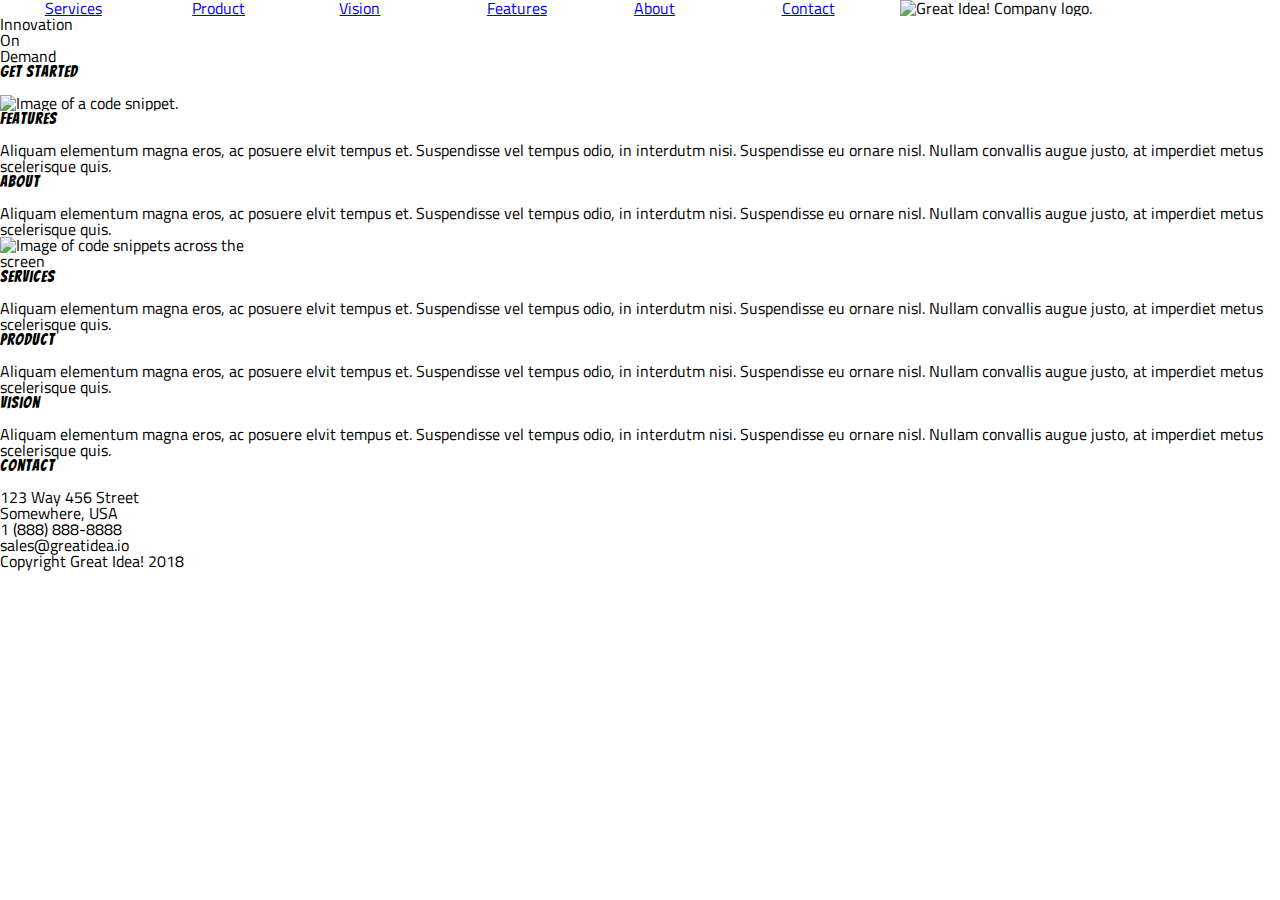
==== great-idea-website/index.html @ 53e95e1a "added html to the top section of the page, configured nav, anchors, and logo properly" ====
<!doctype html>

<html lang="en">

<head>
    <meta charset="utf-8">

    <title>Great Idea!</title>

    <link href="https://fonts.googleapis.com/css?family=Bangers|Titillium+Web" rel="stylesheet">
    <link rel="stylesheet" href="css/index.css">

    <!--[if lt IE 9]>
    <script src="https://cdnjs.cloudflare.com/ajax/libs/html5shiv/3.7.3/html5shiv.js"></script>
  <![endif]-->
</head>

<body>
    <section class="topCont">
        <header>
            <nav>
                <a href=#>Services</a>
                <a href=#>Product</a>
                <a href=#>Vision</a>
                <a href=#>Features</a>
                <a href=#>About</a>
                <a href=#>Contact</a>
            </nav>

            <img class="logo" src="img/logo.png" alt="Great Idea! Company logo.">
        </header>
        <p>Innovation</p>
        <p>On</p>
        <p>Demand</p>

        <h2>Get Started</h2>

        <img src="img/header-img.png" alt="Image of a code snippet.">
    </section>

    <h3>Features</h3>
    <p>Aliquam elementum magna eros, ac posuere elvit tempus et. Suspendisse vel tempus odio, in interdutm nisi. Suspendisse eu ornare nisl. Nullam convallis augue justo, at imperdiet metus scelerisque quis.</p>


    <h3>About</h3>
    <p>Aliquam elementum magna eros, ac posuere elvit tempus et. Suspendisse vel tempus odio, in interdutm nisi. Suspendisse eu ornare nisl. Nullam convallis augue justo, at imperdiet metus scelerisque quis.</p>

    <img class="middle-img" src="img/mid-page-accent.jpg" alt="Image of code snippets across the screen">

    <h3>Services</h3>
    <p>Aliquam elementum magna eros, ac posuere elvit tempus et. Suspendisse vel tempus odio, in interdutm nisi. Suspendisse eu ornare nisl. Nullam convallis augue justo, at imperdiet metus scelerisque quis.</p>


    <h3>Product</h3>
    <p>Aliquam elementum magna eros, ac posuere elvit tempus et. Suspendisse vel tempus odio, in interdutm nisi. Suspendisse eu ornare nisl. Nullam convallis augue justo, at imperdiet metus scelerisque quis.</p>

    <h3>Vision</h3>
    <p>Aliquam elementum magna eros, ac posuere elvit tempus et. Suspendisse vel tempus odio, in interdutm nisi. Suspendisse eu ornare nisl. Nullam convallis augue justo, at imperdiet metus scelerisque quis.</p>

    <h3>Contact</h3>
    <p>123 Way 456 Street</p>
    <p>Somewhere, USA</p>
    <p>1 (888) 888-8888</p>
    <p>sales@greatidea.io</p>

    <p class="Copyright" &copy>Copyright Great Idea! 2018</p>

</body>

</html>
---- great-idea-website/css/index.css ----
/* http://meyerweb.com/eric/tools/css/reset/ 
   v2.0 | 20110126
   License: none (public domain)
*/

html,
body,
div,
span,
applet,
object,
iframe,
h1,
h2,
h3,
h4,
h5,
h6,
p,
blockquote,
pre,
a,
abbr,
acronym,
address,
big,
cite,
code,
del,
dfn,
em,
img,
ins,
kbd,
q,
s,
samp,
small,
strike,
strong,
sub,
sup,
tt,
var,
b,
u,
i,
center,
dl,
dt,
dd,
ol,
ul,
li,
fieldset,
form,
label,
legend,
table,
caption,
tbody,
tfoot,
thead,
tr,
th,
td,
article,
aside,
canvas,
details,
embed,
figure,
figcaption,
footer,
header,
hgroup,
menu,
nav,
output,
ruby,
section,
summary,
time,
mark,
audio,
video {
    margin: 0;
    padding: 0;
    border: 0;
    font-size: 100%;
    font: inherit;
    vertical-align: baseline;
}


/* HTML5 display-role reset for older browsers */

article,
aside,
details,
figcaption,
figure,
footer,
header,
hgroup,
menu,
nav,
section {
    display: block;
}

body {
    line-height: 1;
}

ol,
ul {
    list-style: none;
}

blockquote,
q {
    quotes: none;
}

blockquote:before,
blockquote:after,
q:before,
q:after {
    content: '';
    content: none;
}

table {
    border-collapse: collapse;
    border-spacing: 0;
}


/* Set every element's box-sizing to border-box */

* {
    box-sizing: border-box;
}

html,
body {
    height: 100%;
    font-family: 'Titillium Web', sans-serif;
}

h1,
h2,
h3,
h4,
h5 {
    font-family: 'Bangers', cursive;
    letter-spacing: 1px;
    margin-bottom: 15px;
}


/* Your code starts here! */

header {
    diplay: inline-block;
    width: 100%;
}

nav {
    display: inline-block;
    width: 70%;
}

a {
    display: inline-block;
    width: 11%;
    margin-left: 5%;
}

img {
    display: inline-block;
    width: 20%;
}
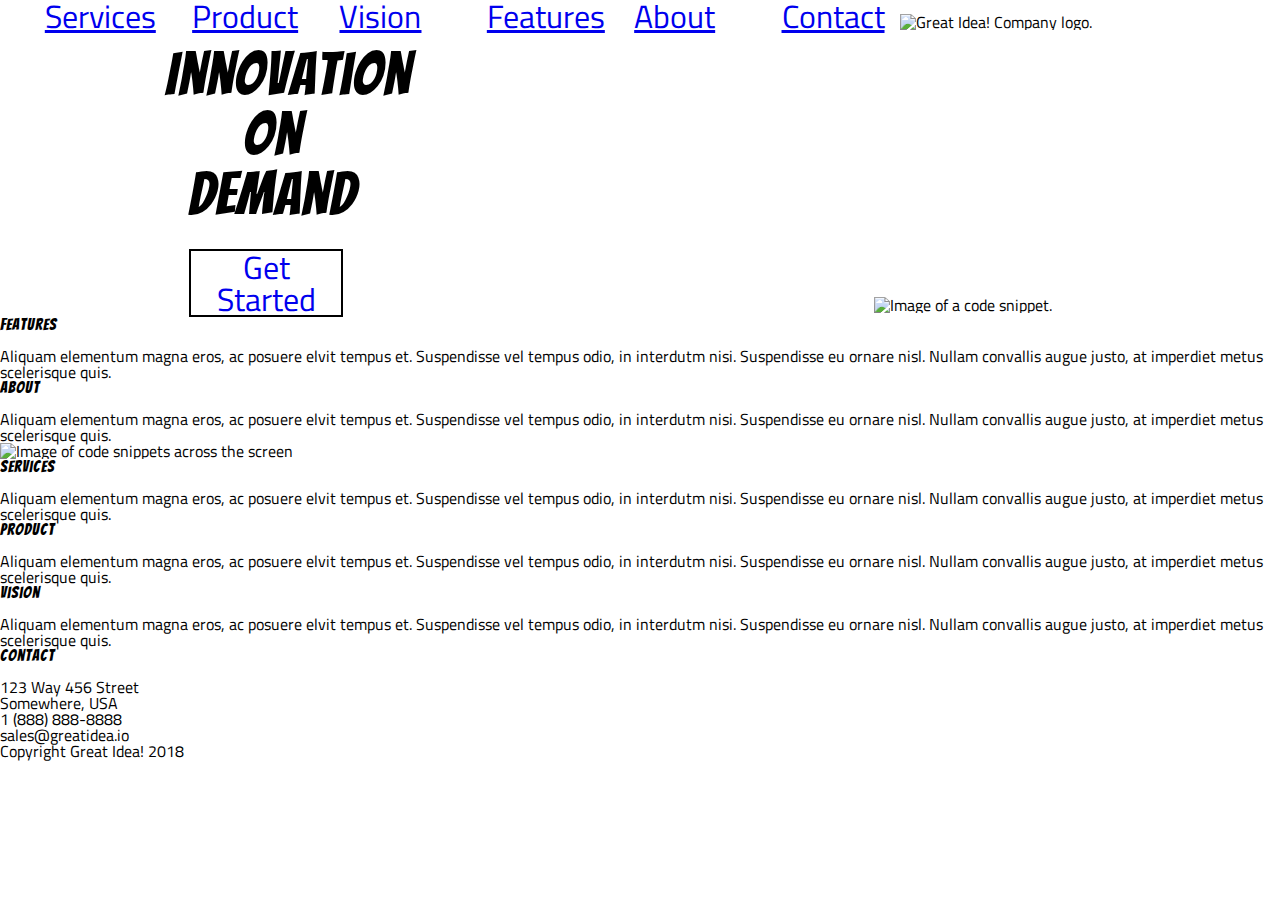
==== commit 26bef3d4: "all HTML done, top section of CSS complete" ====
--- a/great-idea-website/index.html
+++ b/great-idea-website/index.html
@@ -29,42 +29,50 @@
 
             <img class="logo" src="img/logo.png" alt="Great Idea! Company logo.">
         </header>
-        <p>Innovation</p>
-        <p>On</p>
-        <p>Demand</p>
+        <div class="lowerTop">
+            <section class="headButt">
+                <h1>Innovation</br>
+                    On</br>
+                    Demand</h1>
 
-        <h2>Get Started</h2>
-
-        <img src="img/header-img.png" alt="Image of a code snippet.">
+                <a class="button" href="#">Get Started</a>
+            </section>
+            <img src="img/header-img.png" alt="Image of a code snippet.">
+        </div>
     </section>
 
-    <h3>Features</h3>
-    <p>Aliquam elementum magna eros, ac posuere elvit tempus et. Suspendisse vel tempus odio, in interdutm nisi. Suspendisse eu ornare nisl. Nullam convallis augue justo, at imperdiet metus scelerisque quis.</p>
+    <section class="topMid">
+        <h2>Features</h2>
+        <p>Aliquam elementum magna eros, ac posuere elvit tempus et. Suspendisse vel tempus odio, in interdutm nisi. Suspendisse eu ornare nisl. Nullam convallis augue justo, at imperdiet metus scelerisque quis.</p>
 
 
-    <h3>About</h3>
-    <p>Aliquam elementum magna eros, ac posuere elvit tempus et. Suspendisse vel tempus odio, in interdutm nisi. Suspendisse eu ornare nisl. Nullam convallis augue justo, at imperdiet metus scelerisque quis.</p>
+        <h2>About</h2>
+        <p>Aliquam elementum magna eros, ac posuere elvit tempus et. Suspendisse vel tempus odio, in interdutm nisi. Suspendisse eu ornare nisl. Nullam convallis augue justo, at imperdiet metus scelerisque quis.</p>
+    </section>
 
     <img class="middle-img" src="img/mid-page-accent.jpg" alt="Image of code snippets across the screen">
 
-    <h3>Services</h3>
-    <p>Aliquam elementum magna eros, ac posuere elvit tempus et. Suspendisse vel tempus odio, in interdutm nisi. Suspendisse eu ornare nisl. Nullam convallis augue justo, at imperdiet metus scelerisque quis.</p>
+    <section>
+        <h2>Services</h2>
+        <p>Aliquam elementum magna eros, ac posuere elvit tempus et. Suspendisse vel tempus odio, in interdutm nisi. Suspendisse eu ornare nisl. Nullam convallis augue justo, at imperdiet metus scelerisque quis.</p>
 
 
-    <h3>Product</h3>
-    <p>Aliquam elementum magna eros, ac posuere elvit tempus et. Suspendisse vel tempus odio, in interdutm nisi. Suspendisse eu ornare nisl. Nullam convallis augue justo, at imperdiet metus scelerisque quis.</p>
+        <h2>Product</h2>
+        <p>Aliquam elementum magna eros, ac posuere elvit tempus et. Suspendisse vel tempus odio, in interdutm nisi. Suspendisse eu ornare nisl. Nullam convallis augue justo, at imperdiet metus scelerisque quis.</p>
 
-    <h3>Vision</h3>
-    <p>Aliquam elementum magna eros, ac posuere elvit tempus et. Suspendisse vel tempus odio, in interdutm nisi. Suspendisse eu ornare nisl. Nullam convallis augue justo, at imperdiet metus scelerisque quis.</p>
+        <h2>Vision</h2>
+        <p>Aliquam elementum magna eros, ac posuere elvit tempus et. Suspendisse vel tempus odio, in interdutm nisi. Suspendisse eu ornare nisl. Nullam convallis augue justo, at imperdiet metus scelerisque quis.</p>
+    </section>
 
-    <h3>Contact</h3>
-    <p>123 Way 456 Street</p>
-    <p>Somewhere, USA</p>
-    <p>1 (888) 888-8888</p>
-    <p>sales@greatidea.io</p>
+    <footer>
+        <h2>Contact</h2>
+        <p>123 Way 456 Street</p>
+        <p>Somewhere, USA</p>
+        <p>1 (888) 888-8888</p>
+        <p>sales@greatidea.io</p>
 
-    <p class="Copyright" &copy>Copyright Great Idea! 2018</p>
-
+        <p class="Copyright" &copy>Copyright Great Idea! 2018</p>
+    </footer>
 </body>
 
 </html>--- a/great-idea-website/css/index.css
+++ b/great-idea-website/css/index.css
@@ -163,22 +163,81 @@
 /* Your code starts here! */
 
 header {
-    diplay: inline-block;
+    display: inline-block;
     width: 100%;
+    box-sizing: border-box;
 }
 
 nav {
     display: inline-block;
     width: 70%;
+    box-sizing: border-box;
 }
 
 a {
+    font-size: 2rem;
     display: inline-block;
     width: 11%;
     margin-left: 5%;
-}
-
-img {
+    box-sizing: border-box;
+}
+
+.logo {
     display: inline-block;
     width: 20%;
+    box-sizing: border-box;
+}
+
+
+/*lower Top section*/
+
+.lowerTop {
+    display: inline;
+    width: 50%;
+    height: 30%;
+    box-sizing: border-box;
+}
+
+.headButt {
+    display: inline-block;
+    width: 48%;
+    margin-left: 10%;
+    box-sizing: border-box;
+}
+
+.lowerTop h1 {
+    display: block;
+    width: 35%;
+    height: 25%;
+    margin: 6%;
+    margin-top: 2%;
+    margin-bottom: 4%;
+    text-align: center;
+    font-size: 60px;
+    box-sizing: border-box;
+}
+
+.lowerTop .button {
+    display: inline-block;
+    width: 25%;
+    height: 30%;
+    text-align: center;
+    margin-left: 10%;
+    margin-right: 30%;
+    border: 2px solid black;
+    text-decoration: none;
+    box-sizing: border-box;
+}
+
+.lowerTop .button:hover {
+    background: gray;
+    border: 1px solid slategray;
+    box-sizing: border-box;
+}
+
+.lowerTop img {
+    display: inline-block;
+    margin-left: 10%;
+    margin-top: 5%;
+    box-sizing: border-box;
 }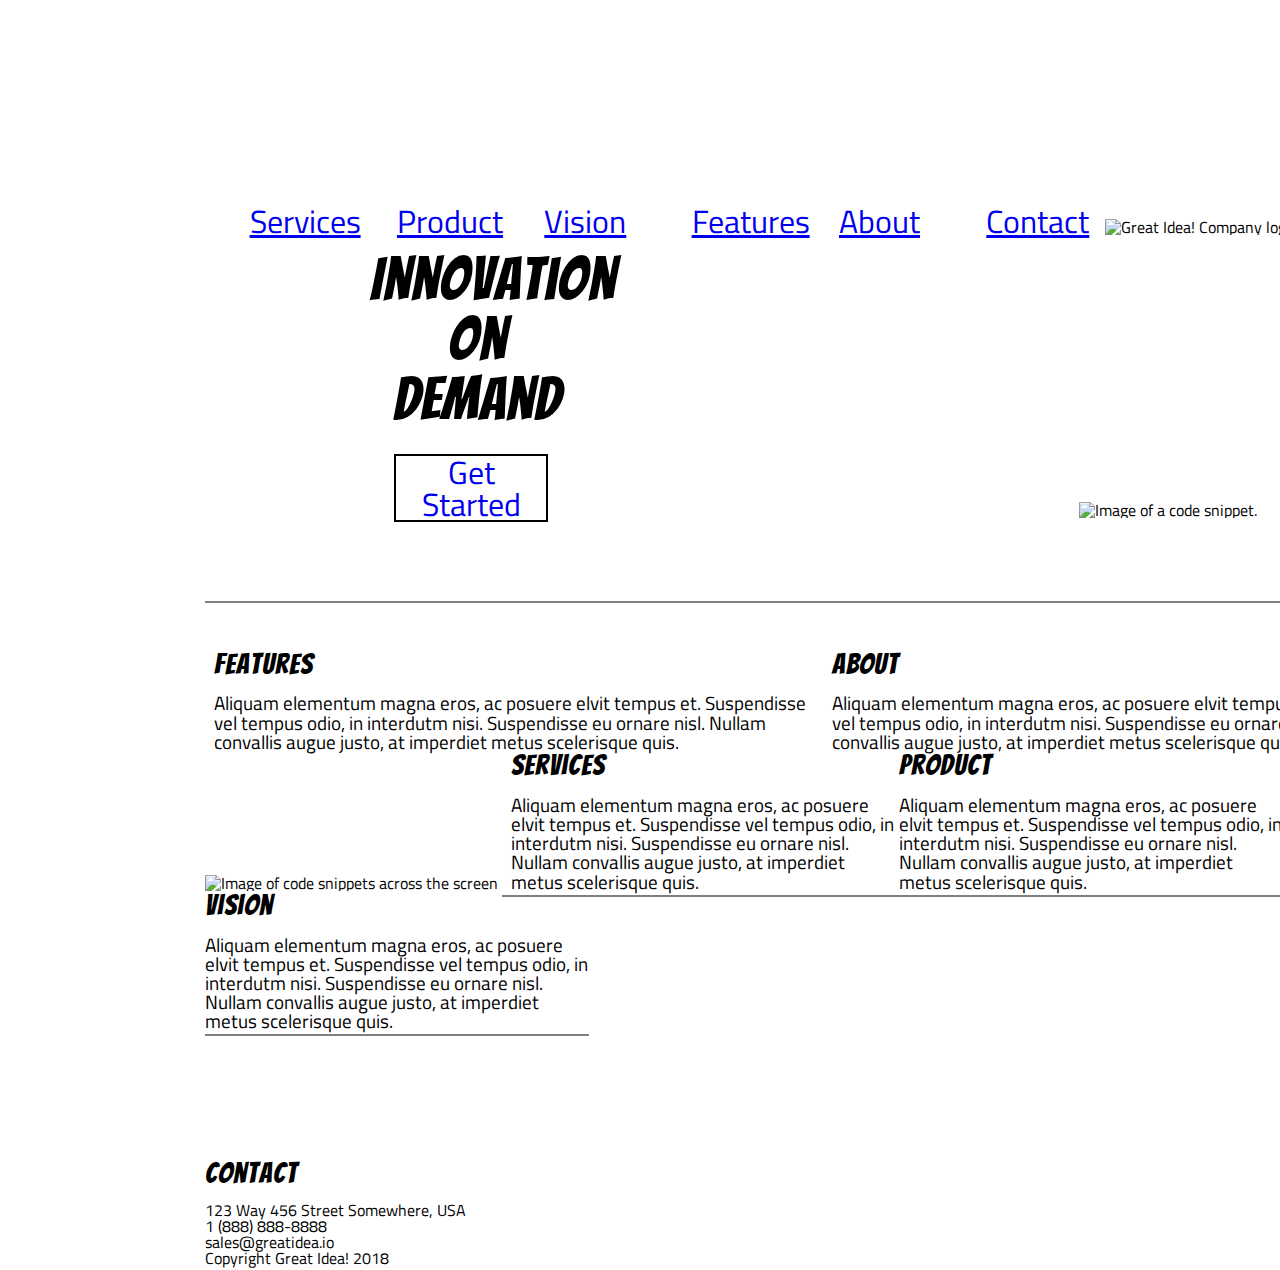
==== commit 09a356de: "Done with basic layout. Could tweak for more accuracy, mainly the middle paragraphs and contact sect" ====
--- a/great-idea-website/index.html
+++ b/great-idea-website/index.html
@@ -19,12 +19,12 @@
     <section class="topCont">
         <header>
             <nav>
-                <a href=#>Services</a>
-                <a href=#>Product</a>
-                <a href=#>Vision</a>
-                <a href=#>Features</a>
-                <a href=#>About</a>
-                <a href=#>Contact</a>
+                <a href="#services">Services</a>
+                <a href="#product">Product</a>
+                <a href="#vision">Vision</a>
+                <a href="#features">Features</a>
+                <a href="#about">About</a>
+                <a href="#contact">Contact</a>
             </nav>
 
             <img class="logo" src="img/logo.png" alt="Great Idea! Company logo.">
@@ -42,35 +42,41 @@
     </section>
 
     <section class="topMid">
-        <h2>Features</h2>
-        <p>Aliquam elementum magna eros, ac posuere elvit tempus et. Suspendisse vel tempus odio, in interdutm nisi. Suspendisse eu ornare nisl. Nullam convallis augue justo, at imperdiet metus scelerisque quis.</p>
-
-
-        <h2>About</h2>
-        <p>Aliquam elementum magna eros, ac posuere elvit tempus et. Suspendisse vel tempus odio, in interdutm nisi. Suspendisse eu ornare nisl. Nullam convallis augue justo, at imperdiet metus scelerisque quis.</p>
+        <div id="features" class="text-content">
+            <h2>Features</h2>
+            <p>Aliquam elementum magna eros, ac posuere elvit tempus et. Suspendisse vel tempus odio, in interdutm nisi. Suspendisse eu ornare nisl. Nullam convallis augue justo, at imperdiet metus scelerisque quis.</p>
+        </div>
+        <div id="about" class="text-content">
+            <h2>About</h2>
+            <p>Aliquam elementum magna eros, ac posuere elvit tempus et. Suspendisse vel tempus odio, in interdutm nisi. Suspendisse eu ornare nisl. Nullam convallis augue justo, at imperdiet metus scelerisque quis.</p>
+        </div>
     </section>
 
     <img class="middle-img" src="img/mid-page-accent.jpg" alt="Image of code snippets across the screen">
 
-    <section>
-        <h2>Services</h2>
-        <p>Aliquam elementum magna eros, ac posuere elvit tempus et. Suspendisse vel tempus odio, in interdutm nisi. Suspendisse eu ornare nisl. Nullam convallis augue justo, at imperdiet metus scelerisque quis.</p>
-
-
-        <h2>Product</h2>
-        <p>Aliquam elementum magna eros, ac posuere elvit tempus et. Suspendisse vel tempus odio, in interdutm nisi. Suspendisse eu ornare nisl. Nullam convallis augue justo, at imperdiet metus scelerisque quis.</p>
-
-        <h2>Vision</h2>
-        <p>Aliquam elementum magna eros, ac posuere elvit tempus et. Suspendisse vel tempus odio, in interdutm nisi. Suspendisse eu ornare nisl. Nullam convallis augue justo, at imperdiet metus scelerisque quis.</p>
+    <section class="bottomMid">
+        <div id="services" class="text-content2">
+            <h2>Services</h2>
+            <p>Aliquam elementum magna eros, ac posuere elvit tempus et. Suspendisse vel tempus odio, in interdutm nisi. Suspendisse eu ornare nisl. Nullam convallis augue justo, at imperdiet metus scelerisque quis.</p>
+        </div>
+        <div id="product" class="text-content2">
+            <h2>Product</h2>
+            <p>Aliquam elementum magna eros, ac posuere elvit tempus et. Suspendisse vel tempus odio, in interdutm nisi. Suspendisse eu ornare nisl. Nullam convallis augue justo, at imperdiet metus scelerisque quis.</p>
+        </div>
+        <div id="vision" class="text-content2">
+            <h2>Vision</h2>
+            <p>Aliquam elementum magna eros, ac posuere elvit tempus et. Suspendisse vel tempus odio, in interdutm nisi. Suspendisse eu ornare nisl. Nullam convallis augue justo, at imperdiet metus scelerisque quis.</p>
+        </div>
     </section>
 
     <footer>
-        <h2>Contact</h2>
-        <p>123 Way 456 Street</p>
-        <p>Somewhere, USA</p>
-        <p>1 (888) 888-8888</p>
-        <p>sales@greatidea.io</p>
-
+        <section id="contact">
+            <h2>Contact</h2>
+            <address>123 Way 456 Street
+            Somewhere, USA</address>
+            <p>1 (888) 888-8888</p>
+            <p>sales@greatidea.io</p>
+        </section>
         <p class="Copyright" &copy>Copyright Great Idea! 2018</p>
     </footer>
 </body>
--- a/great-idea-website/css/index.css
+++ b/great-idea-website/css/index.css
@@ -162,6 +162,19 @@
 
 /* Your code starts here! */
 
+body {
+    box-sizing: border-box;
+    width: 100%;
+    height: 100%;
+    margin: 16%;
+}
+
+.topCont {
+    display: block;
+    box-sizing: border-box;
+    margin-bottom: 10%;
+}
+
 header {
     display: inline-block;
     width: 100%;
@@ -192,8 +205,8 @@
 /*lower Top section*/
 
 .lowerTop {
-    display: inline;
-    width: 50%;
+    display: inline-block;
+    width: 100%;
     height: 30%;
     box-sizing: border-box;
 }
@@ -240,4 +253,66 @@
     margin-left: 10%;
     margin-top: 5%;
     box-sizing: border-box;
+}
+
+
+/*middle section*/
+
+h2 {
+    font-size: 1.8rem;
+}
+
+.topMid,
+.bottomMid {
+    margin-top: 5%;
+    padding-top: 10%;
+    display: inline;
+    box-sizing: border-box;
+}
+
+.topMid {
+    border-top: 2px solid gray;
+}
+
+.bottomMid {
+    border-bottom: 2px solid gray;
+}
+
+.text-content,
+.text-content2 {
+    display: inline-block;
+    width: 48%;
+    box-sizing: border-box;
+}
+
+.bottomMid .text-content2 {
+    width: 30%;
+    box-sizing: border-box;
+}
+
+.text-content,
+.text-content2 p {
+    font-size: 1.2rem;
+    box-sizing: border-box;
+}
+
+#features,
+#services {
+    margin-left: .7%;
+    box-sizing: border-box;
+}
+
+.middle-img {
+    width: 100%;
+    box-sizing: border-box;
+}
+
+#about,
+#product {
+    margin-right: .7%;
+    box-sizing: border-box;
+}
+
+footer {
+    margin-top: 10%;
 }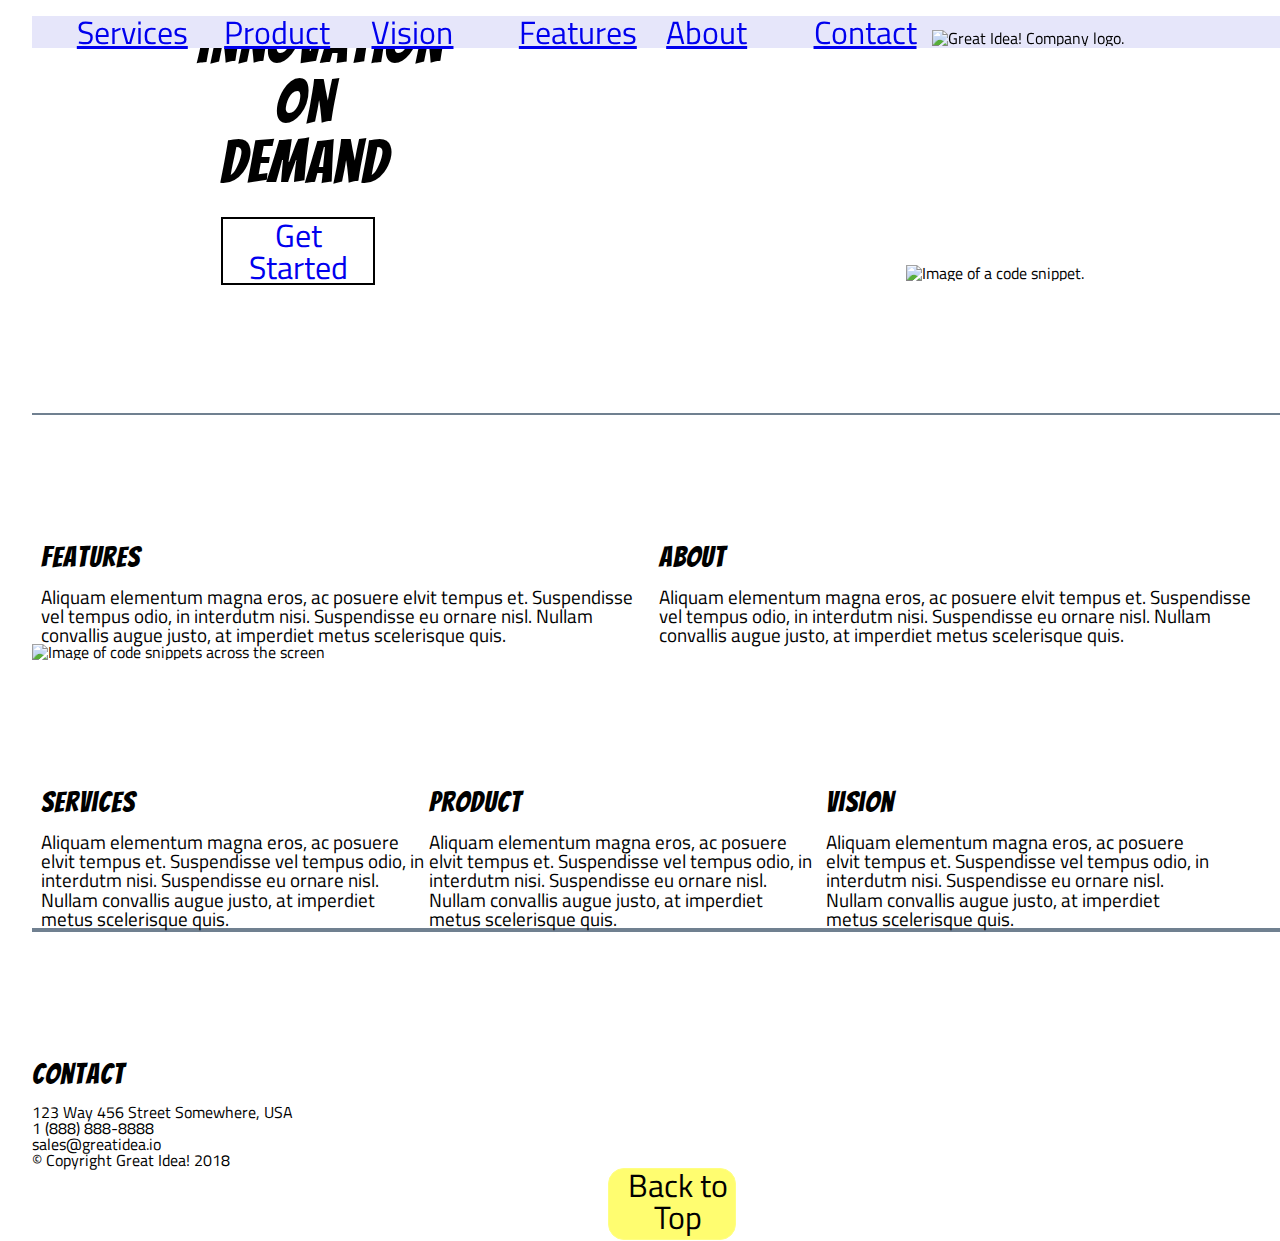
==== commit 281da01d: "placed fixed nav bar, began second page (link works), attempted background image (not working), adde" ====
--- a/great-idea-website/index.html
+++ b/great-idea-website/index.html
@@ -9,6 +9,7 @@
 
     <link href="https://fonts.googleapis.com/css?family=Bangers|Titillium+Web" rel="stylesheet">
     <link rel="stylesheet" href="css/index.css">
+    <link rel="stylesheet" href="html/start.html">
 
     <!--[if lt IE 9]>
     <script src="https://cdnjs.cloudflare.com/ajax/libs/html5shiv/3.7.3/html5shiv.js"></script>
@@ -16,12 +17,13 @@
 </head>
 
 <body>
+    <div id="top"></div>
     <section class="topCont">
         <header>
             <nav>
                 <a href="#services">Services</a>
                 <a href="#product">Product</a>
-                <a href="#vision">Vision</a>
+                <a href="vision.html">Vision</a>
                 <a href="#features">Features</a>
                 <a href="#about">About</a>
                 <a href="#contact">Contact</a>
@@ -35,38 +37,39 @@
                     On</br>
                     Demand</h1>
 
-                <a class="button" href="#">Get Started</a>
+                <a class="button" href="vision.html">Get Started</a>
             </section>
             <img src="img/header-img.png" alt="Image of a code snippet.">
         </div>
     </section>
+    <section class="midCont">
+        <section class="topMid">
+            <div id="features" class="text-content">
+                <h2>Features</h2>
+                <p>Aliquam elementum magna eros, ac posuere elvit tempus et. Suspendisse vel tempus odio, in interdutm nisi. Suspendisse eu ornare nisl. Nullam convallis augue justo, at imperdiet metus scelerisque quis.</p>
+            </div>
+            <div id="about" class="text-content">
+                <h2>About</h2>
+                <p>Aliquam elementum magna eros, ac posuere elvit tempus et. Suspendisse vel tempus odio, in interdutm nisi. Suspendisse eu ornare nisl. Nullam convallis augue justo, at imperdiet metus scelerisque quis.</p>
+            </div>
+        </section>
 
-    <section class="topMid">
-        <div id="features" class="text-content">
-            <h2>Features</h2>
-            <p>Aliquam elementum magna eros, ac posuere elvit tempus et. Suspendisse vel tempus odio, in interdutm nisi. Suspendisse eu ornare nisl. Nullam convallis augue justo, at imperdiet metus scelerisque quis.</p>
-        </div>
-        <div id="about" class="text-content">
-            <h2>About</h2>
-            <p>Aliquam elementum magna eros, ac posuere elvit tempus et. Suspendisse vel tempus odio, in interdutm nisi. Suspendisse eu ornare nisl. Nullam convallis augue justo, at imperdiet metus scelerisque quis.</p>
-        </div>
-    </section>
+        <img class="middle-img" src="img/mid-page-accent.jpg" alt="Image of code snippets across the screen">
 
-    <img class="middle-img" src="img/mid-page-accent.jpg" alt="Image of code snippets across the screen">
-
-    <section class="bottomMid">
-        <div id="services" class="text-content2">
-            <h2>Services</h2>
-            <p>Aliquam elementum magna eros, ac posuere elvit tempus et. Suspendisse vel tempus odio, in interdutm nisi. Suspendisse eu ornare nisl. Nullam convallis augue justo, at imperdiet metus scelerisque quis.</p>
-        </div>
-        <div id="product" class="text-content2">
-            <h2>Product</h2>
-            <p>Aliquam elementum magna eros, ac posuere elvit tempus et. Suspendisse vel tempus odio, in interdutm nisi. Suspendisse eu ornare nisl. Nullam convallis augue justo, at imperdiet metus scelerisque quis.</p>
-        </div>
-        <div id="vision" class="text-content2">
-            <h2>Vision</h2>
-            <p>Aliquam elementum magna eros, ac posuere elvit tempus et. Suspendisse vel tempus odio, in interdutm nisi. Suspendisse eu ornare nisl. Nullam convallis augue justo, at imperdiet metus scelerisque quis.</p>
-        </div>
+        <section class="bottomMid">
+            <div id="services" class="text-content2">
+                <h2>Services</h2>
+                <p>Aliquam elementum magna eros, ac posuere elvit tempus et. Suspendisse vel tempus odio, in interdutm nisi. Suspendisse eu ornare nisl. Nullam convallis augue justo, at imperdiet metus scelerisque quis.</p>
+            </div>
+            <div id="product" class="text-content2">
+                <h2>Product</h2>
+                <p>Aliquam elementum magna eros, ac posuere elvit tempus et. Suspendisse vel tempus odio, in interdutm nisi. Suspendisse eu ornare nisl. Nullam convallis augue justo, at imperdiet metus scelerisque quis.</p>
+            </div>
+            <div id="vision" class="text-content2">
+                <h2>Vision</h2>
+                <p>Aliquam elementum magna eros, ac posuere elvit tempus et. Suspendisse vel tempus odio, in interdutm nisi. Suspendisse eu ornare nisl. Nullam convallis augue justo, at imperdiet metus scelerisque quis.</p>
+            </div>
+        </section>
     </section>
 
     <footer>
@@ -77,7 +80,10 @@
             <p>1 (888) 888-8888</p>
             <p>sales@greatidea.io</p>
         </section>
-        <p class="Copyright" &copy>Copyright Great Idea! 2018</p>
+        <p class="Copyright">&copy Copyright Great Idea! 2018</p>
+        <div class="toTop">
+            <a class="topButt" href="#top">Back to Top</a>
+        </div>
     </footer>
 </body>
 
--- a/great-idea-website/css/index.css
+++ b/great-idea-website/css/index.css
@@ -162,11 +162,49 @@
 
 /* Your code starts here! */
 
+@keyframes imgSlide {
+    0% {
+        display: none;
+    }
+    12.5% {
+        width: 45px;
+        opacity: .8%;
+    }
+    25% {
+        width: 95px;
+        opacity: 8%;
+    }
+    37.5% {
+        width: 142px;
+        opacity: 28%;
+    }
+    50% {
+        width: 190px;
+        opacity: 48%;
+    }
+    62.5% {
+        width: 237px;
+        opacity: 56%;
+    }
+    75% {
+        width: 284px;
+        opacity: 70%;
+    }
+    87.5% {
+        width: 332;
+        opacity: 84%;
+    }
+    100% {
+        width: 379px;
+        opacity: 100%;
+    }
+}
+
 body {
     box-sizing: border-box;
     width: 100%;
     height: 100%;
-    margin: 16%;
+    margin-left: 2rem;
 }
 
 .topCont {
@@ -176,49 +214,53 @@
 }
 
 header {
+    box-sizing: border-box;
+    background: lavender;
+    position: fixed;
+    top: 1rem;
     display: inline-block;
     width: 100%;
-    box-sizing: border-box;
 }
 
 nav {
+    box-sizing: border-box;
     display: inline-block;
     width: 70%;
-    box-sizing: border-box;
 }
 
 a {
+    box-sizing: border-box;
     font-size: 2rem;
     display: inline-block;
     width: 11%;
     margin-left: 5%;
-    box-sizing: border-box;
 }
 
 .logo {
+    box-sizing: border-box;
     display: inline-block;
     width: 20%;
-    box-sizing: border-box;
 }
 
 
 /*lower Top section*/
 
 .lowerTop {
+    box-sizing: border-box;
     display: inline-block;
     width: 100%;
     height: 30%;
-    box-sizing: border-box;
 }
 
 .headButt {
+    box-sizing: border-box;
     display: inline-block;
     width: 48%;
     margin-left: 10%;
-    box-sizing: border-box;
 }
 
 .lowerTop h1 {
+    box-sizing: border-box;
     display: block;
     width: 35%;
     height: 25%;
@@ -227,10 +269,10 @@
     margin-bottom: 4%;
     text-align: center;
     font-size: 60px;
-    box-sizing: border-box;
 }
 
 .lowerTop .button {
+    box-sizing: border-box;
     display: inline-block;
     width: 25%;
     height: 30%;
@@ -239,20 +281,20 @@
     margin-right: 30%;
     border: 2px solid black;
     text-decoration: none;
-    box-sizing: border-box;
 }
 
 .lowerTop .button:hover {
+    box-sizing: border-box;
     background: gray;
     border: 1px solid slategray;
-    box-sizing: border-box;
 }
 
 .lowerTop img {
+    box-sizing: border-box;
     display: inline-block;
     margin-left: 10%;
     margin-top: 5%;
-    box-sizing: border-box;
+    animation: imgSlide 4s;
 }
 
 
@@ -260,22 +302,20 @@
 
 h2 {
     font-size: 1.8rem;
+    box-sizing: border-box;
 }
 
 .topMid,
 .bottomMid {
-    margin-top: 5%;
+    box-sizing: border-box;
     padding-top: 10%;
-    display: inline;
-    box-sizing: border-box;
-}
-
-.topMid {
-    border-top: 2px solid gray;
-}
-
-.bottomMid {
-    border-bottom: 2px solid gray;
+    display: inline-block;
+}
+
+.midCont {
+    display: block;
+    border-top: 2px solid slategray;
+    border-bottom: 4px solid slategray;
 }
 
 .text-content,
@@ -309,10 +349,57 @@
 
 #about,
 #product {
+    box-sizing: border-box;
     margin-right: .7%;
-    box-sizing: border-box;
 }
 
 footer {
     margin-top: 10%;
+}
+
+.toTop {
+    display: block;
+    text-align: center;
+    width: 10%;
+    height: 4.5rem;
+    margin-left: 45%;
+    background: rgb(255, 253, 112);
+    text-decoration: none;
+    border: 1px solid rgb(255, 255, 130);
+    border-radius: 1rem;
+}
+
+.toTop:hover {
+    width: 9.99%;
+    height: 4.49%;
+    text-align: center;
+    border: 1px solid blue;
+    border-radius: .99rem;
+    background: blue;
+    text-decoration: none;
+}
+
+.topButt {
+    width: 100%;
+    color: black;
+    text-decoration: none;
+}
+
+.topButt:hover {
+    color: silver;
+}
+
+
+/* Vision page css */
+
+h1 {
+    font-size: 2rem;
+}
+
+p .bgImg {
+    display: block;
+    width: 50%;
+    background-image: url(img/profilePic.png);
+    text-align: center;
+    text-justify: auto;
 }